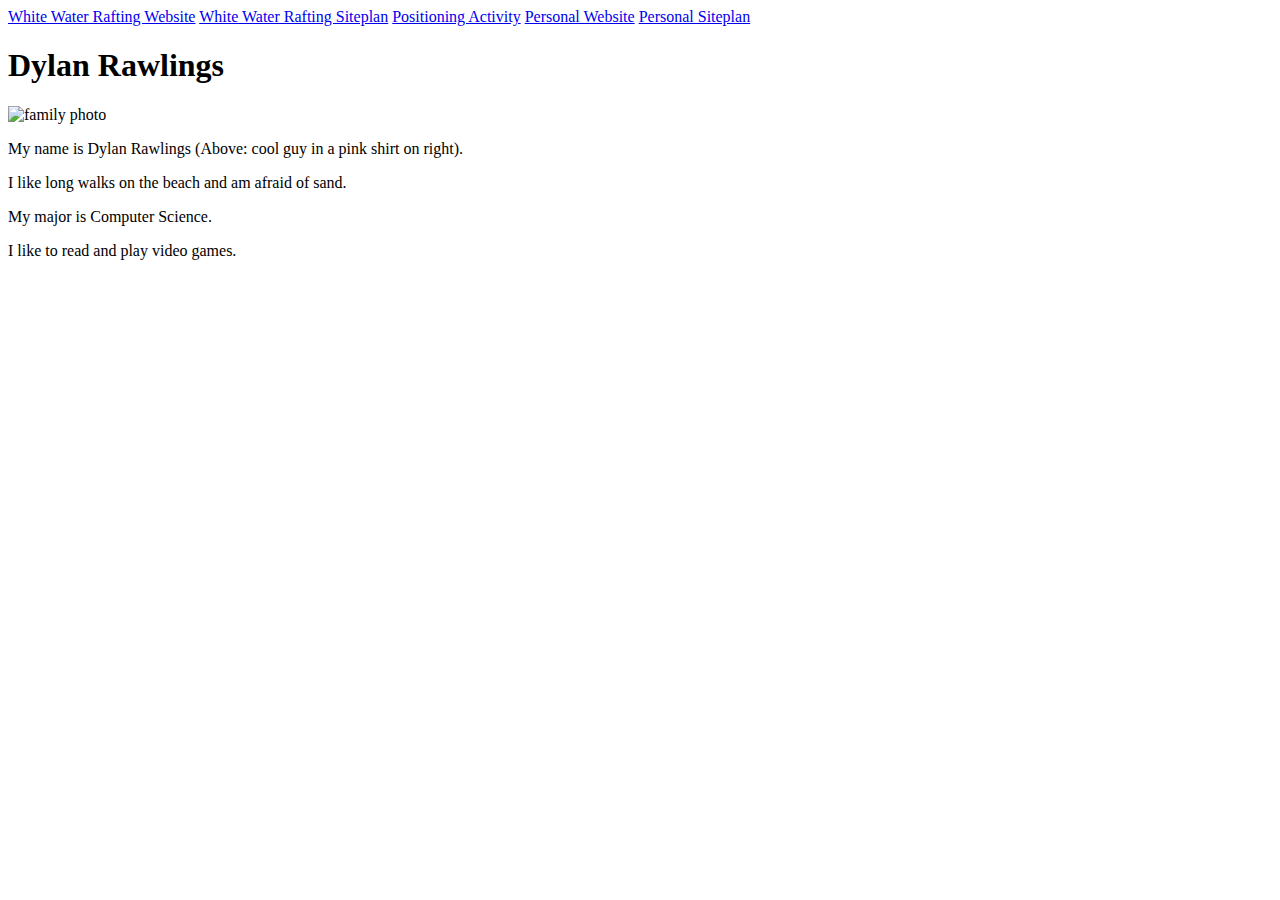
==== index.html @ 259614f5 "got rid amongus" ====
<!DOCTYPE html>
<html lang="en">
    <head>
        <meta charset="UTF-8">
        <meta name="viewport" content="width=device-width, initial-scale=1.0">
        <title>WDD130 | Home</title>
    </head>
    <body>
        <nav>
            <a href="wwr/index.html">White Water Rafting Website</a>
            <a href="wwr/site-plan-rafting.html">White Water Rafting Siteplan</a>
            <a href="positioning.html">Positioning Activity</a>
            <a href="#">Personal Website</a>
            <a href="#">Personal Siteplan</a>
        </nav>                 
        <h1>Dylan Rawlings</h1>
        <img src="family_photo.jpg" alt="family photo" width="900">
        <p>My name is Dylan Rawlings (Above: cool guy in a pink shirt on right).</p>
        <p>I like long walks on the beach and am afraid of sand.</p>
        <p>My major is Computer Science.</p>
        <p>I like to read and play video games.</p>
    </body>
</html>
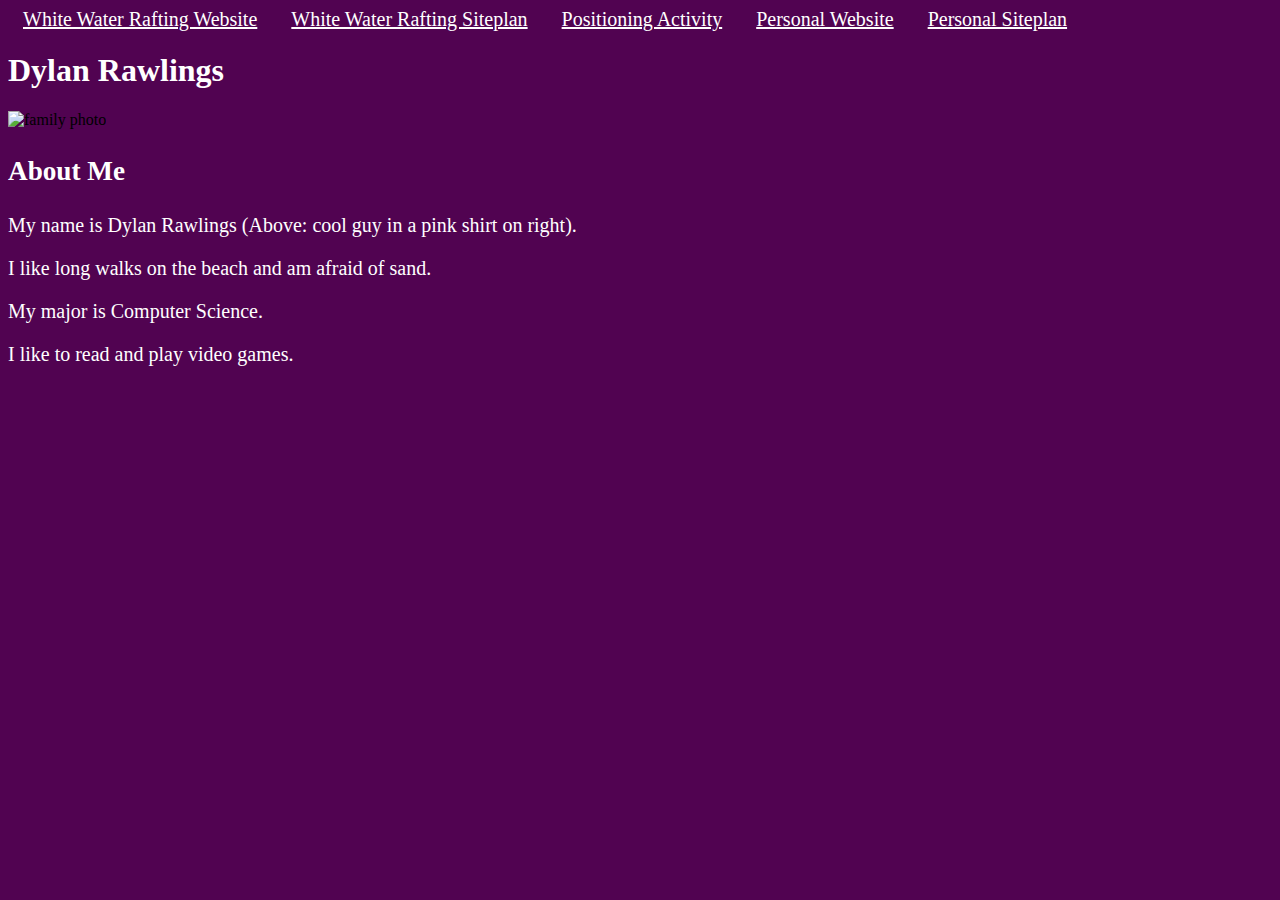
==== commit c78fd725: "added some css to my home page" ====
--- a/index.html
+++ b/index.html
@@ -4,20 +4,22 @@
         <meta charset="UTF-8">
         <meta name="viewport" content="width=device-width, initial-scale=1.0">
         <title>WDD130 | Home</title>
+        <link href="styles/styles.css" rel="stylesheet">
     </head>
     <body>
         <nav>
-            <a href="wwr/index.html">White Water Rafting Website</a>
-            <a href="wwr/site-plan-rafting.html">White Water Rafting Siteplan</a>
-            <a href="positioning.html">Positioning Activity</a>
-            <a href="#">Personal Website</a>
-            <a href="#">Personal Siteplan</a>
+            <a class="nav_link" href="wwr/index.html">White Water Rafting Website</a>
+            <a class="nav_link" href="wwr/site_plan_rafting.html">White Water Rafting Siteplan</a>
+            <a class="nav_link" href="positioning.html">Positioning Activity</a>
+            <a class="nav_link" href="#">Personal Website</a>
+            <a class="nav_link" href="#">Personal Siteplan</a>
         </nav>                 
-        <h1>Dylan Rawlings</h1>
-        <img src="family_photo.jpg" alt="family photo" width="900">
-        <p>My name is Dylan Rawlings (Above: cool guy in a pink shirt on right).</p>
-        <p>I like long walks on the beach and am afraid of sand.</p>
-        <p>My major is Computer Science.</p>
-        <p>I like to read and play video games.</p>
+        <h1 id="main_title">Dylan Rawlings</h1>
+        <img src="family_photo.jpg" alt="family photo">
+        <h3 id="sub_title">About Me</h3>
+        <p class="personal_paragraph">My name is Dylan Rawlings (Above: cool guy in a pink shirt on right).</p>
+        <p class="personal_paragraph">I like long walks on the beach and am afraid of sand.</p>
+        <p class="personal_paragraph">My major is Computer Science.</p>
+        <p class="personal_paragraph">I like to read and play video games.</p>
     </body>
 </html>--- a/styles/styles.css
+++ b/styles/styles.css
@@ -0,0 +1,27 @@
+body {
+    background-color: rgb(81, 3, 81);
+}
+
+.nav_link {
+    padding: 15px;
+    color: white;
+    font-size: 20px;
+}
+
+img {
+    width: 900px;
+}
+
+#main_title {
+    color: white;
+}
+
+#sub_title {
+    color: white;
+    font-size: 1.7em;
+}
+
+.personal_paragraph {
+    color: white;
+    font-size: 20px;
+}
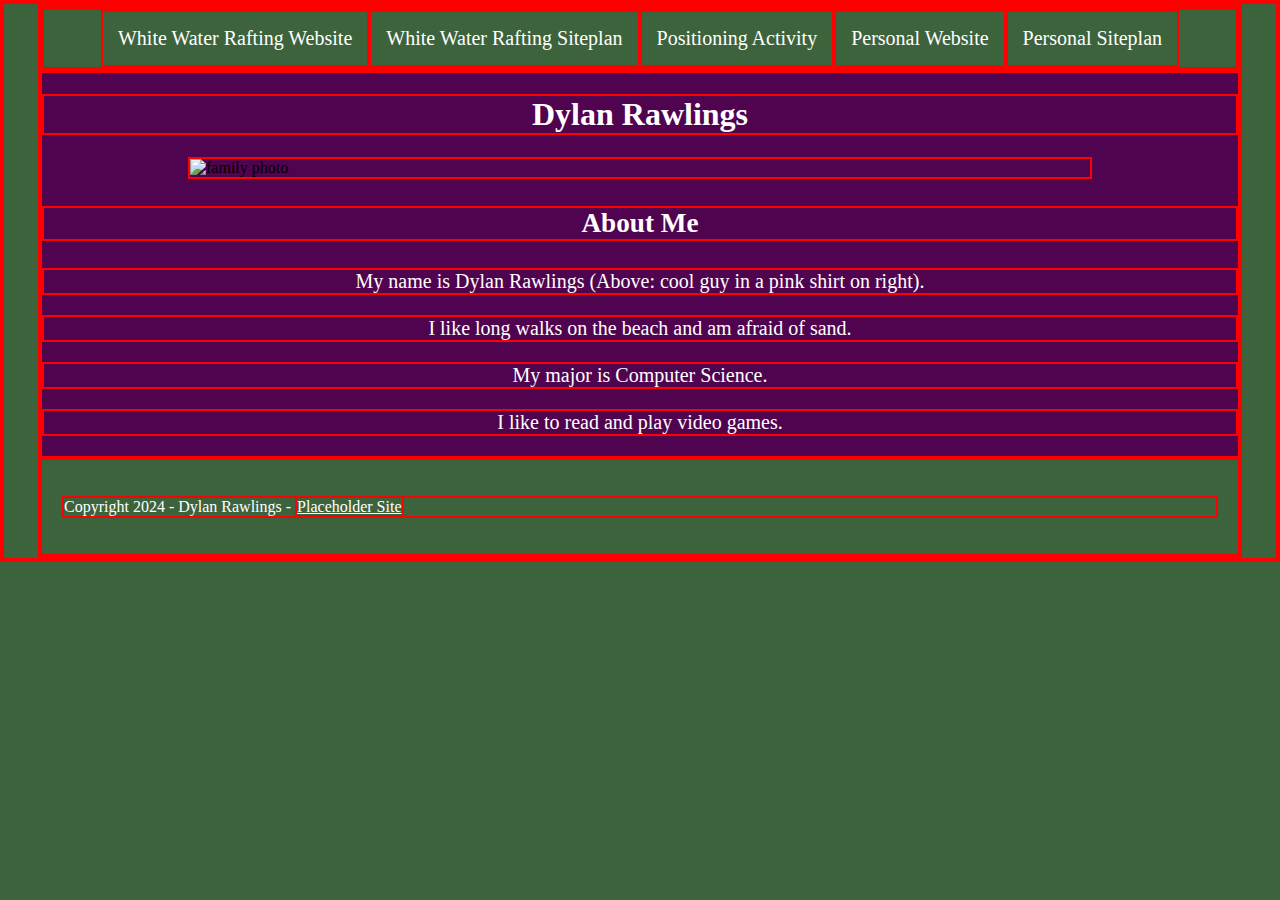
==== commit 05cee5a8: "added to personal index and the css for it" ====
--- a/index.html
+++ b/index.html
@@ -7,19 +7,28 @@
         <link href="styles/styles.css" rel="stylesheet">
     </head>
     <body>
-        <nav>
-            <a class="nav_link" href="wwr/index.html">White Water Rafting Website</a>
-            <a class="nav_link" href="wwr/site_plan_rafting.html">White Water Rafting Siteplan</a>
-            <a class="nav_link" href="positioning.html">Positioning Activity</a>
-            <a class="nav_link" href="#">Personal Website</a>
-            <a class="nav_link" href="#">Personal Siteplan</a>
-        </nav>                 
-        <h1 id="main_title">Dylan Rawlings</h1>
-        <img src="family_photo.jpg" alt="family photo">
-        <h3 id="sub_title">About Me</h3>
-        <p class="personal_paragraph">My name is Dylan Rawlings (Above: cool guy in a pink shirt on right).</p>
-        <p class="personal_paragraph">I like long walks on the beach and am afraid of sand.</p>
-        <p class="personal_paragraph">My major is Computer Science.</p>
-        <p class="personal_paragraph">I like to read and play video games.</p>
+        <div id="content">
+            <header>
+                <nav>
+                    <a class="nav_link" href="wwr/index.html">White Water Rafting Website</a>
+                    <a class="nav_link" href="wwr/site_plan_rafting.html">White Water Rafting Siteplan</a>
+                    <a class="nav_link" href="positioning.html">Positioning Activity</a>
+                    <a class="nav_link" href="#">Personal Website</a>
+                    <a class="nav_link" href="#">Personal Siteplan</a>
+                </nav>    
+            </header>             
+            <main>
+                <h1 id="main_title">Dylan Rawlings</h1>
+                <img src="family_photo.jpg" alt="family photo">
+                <h3 id="sub_title">About Me</h3>
+                <p class="personal_paragraph">My name is Dylan Rawlings (Above: cool guy in a pink shirt on right).</p>
+                <p class="personal_paragraph">I like long walks on the beach and am afraid of sand.</p>
+                <p class="personal_paragraph">My major is Computer Science.</p>
+                <p class="personal_paragraph">I like to read and play video games.</p>
+            </main>
+            <footer>
+                <p>Copyright 2024 - Dylan Rawlings - <a href="https://churchofjesuschrist.org" target="_blank">Placeholder Site</a></p>
+            </footer>
+        </div>
     </body>
 </html>--- a/styles/styles.css
+++ b/styles/styles.css
@@ -1,27 +1,55 @@
+* {
+    border: 2px solid red;
+}
 body {
-    background-color: rgb(81, 3, 81);
+    padding: 0;
+    margin: 0;
+    background-color: rgb(61, 99, 61);
 }
-
+#content {
+    max-width: 1200px;
+    margin: 0 auto;
+    background-color: rgb(80, 4, 80);
+}
+nav {
+    display: flex;
+    justify-content: center;
+    background-color: rgb(61, 99, 61);
+}
 .nav_link {
     padding: 15px;
-    color: white;
     font-size: 20px;
+    text-decoration: none;
+    text-align: center;
 }
-
 img {
     width: 900px;
+    display: block;
+    margin: 0 auto;
 }
-
+a {
+    color: white;
+}
+a:hover {
+    color: black;
+    background-color: white;
+}
 #main_title {
     color: white;
+    text-align: center;
 }
-
 #sub_title {
     color: white;
     font-size: 1.7em;
+    text-align: center;
 }
-
 .personal_paragraph {
     color: white;
     font-size: 20px;
+    text-align: center;
 }
+footer {
+    color: white;
+    padding: 20px;
+    background-color: rgb(61, 99, 61);
+}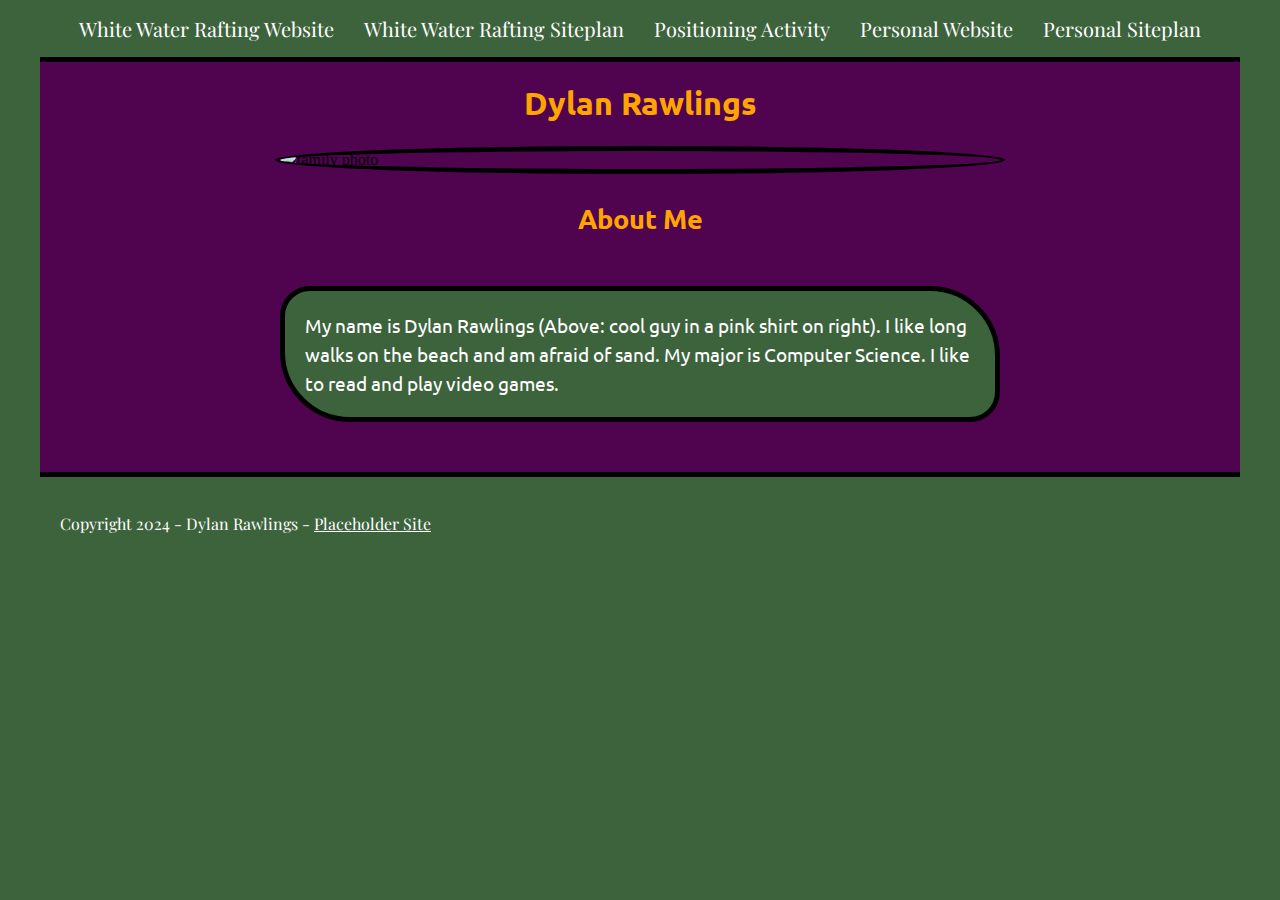
==== commit 049661f9: "added css to personal website index" ====
--- a/index.html
+++ b/index.html
@@ -21,10 +21,7 @@
                 <h1 id="main_title">Dylan Rawlings</h1>
                 <img src="family_photo.jpg" alt="family photo">
                 <h3 id="sub_title">About Me</h3>
-                <p class="personal_paragraph">My name is Dylan Rawlings (Above: cool guy in a pink shirt on right).</p>
-                <p class="personal_paragraph">I like long walks on the beach and am afraid of sand.</p>
-                <p class="personal_paragraph">My major is Computer Science.</p>
-                <p class="personal_paragraph">I like to read and play video games.</p>
+                <p class="personal_paragraph">My name is Dylan Rawlings (Above: cool guy in a pink shirt on right). I like long walks on the beach and am afraid of sand. My major is Computer Science. I like to read and play video games.</p>
             </main>
             <footer>
                 <p>Copyright 2024 - Dylan Rawlings - <a href="https://churchofjesuschrist.org" target="_blank">Placeholder Site</a></p>
--- a/styles/styles.css
+++ b/styles/styles.css
@@ -1,6 +1,4 @@
-* {
-    border: 2px solid red;
-}
+@import url('https://fonts.googleapis.com/css2?family=Playfair+Display&family=Ubuntu&display=swap');
 body {
     padding: 0;
     margin: 0;
@@ -15,6 +13,8 @@
     display: flex;
     justify-content: center;
     background-color: rgb(61, 99, 61);
+    font-family: "Playfair Display", Helvetica, sans-serif;
+    border-bottom: 5px solid black;
 }
 .nav_link {
     padding: 15px;
@@ -23,9 +23,11 @@
     text-align: center;
 }
 img {
-    width: 900px;
+    width: 60%;
     display: block;
     margin: 0 auto;
+    border: 5px solid black;
+    border-radius: 50%;
 }
 a {
     color: white;
@@ -35,21 +37,34 @@
     background-color: white;
 }
 #main_title {
-    color: white;
+    color: orange;
     text-align: center;
+    font-family: Ubuntu, Helvetica, sans-serif;
 }
 #sub_title {
-    color: white;
+    color: orange;
     font-size: 1.7em;
     text-align: center;
+    font-family: Ubuntu, Helvetica, sans-serif;
 }
 .personal_paragraph {
     color: white;
-    font-size: 20px;
-    text-align: center;
+    font-size: 1.2em;
+    font-family: Ubuntu, Helvetica, sans-serif;
+    width: 60%;
+    margin: 50px auto;
+    line-height: 1.5em;
+    padding: 20px;
+    background-color: rgb(61, 99, 61);
+    border: 5px solid black;
+    box-sizing: border-box;
+    border-radius: 30px 70px;
+
 }
 footer {
     color: white;
     padding: 20px;
     background-color: rgb(61, 99, 61);
+    font-family: "Playfair Display", Helvetica, sans-serif;
+    border-top: 5px solid black;
 }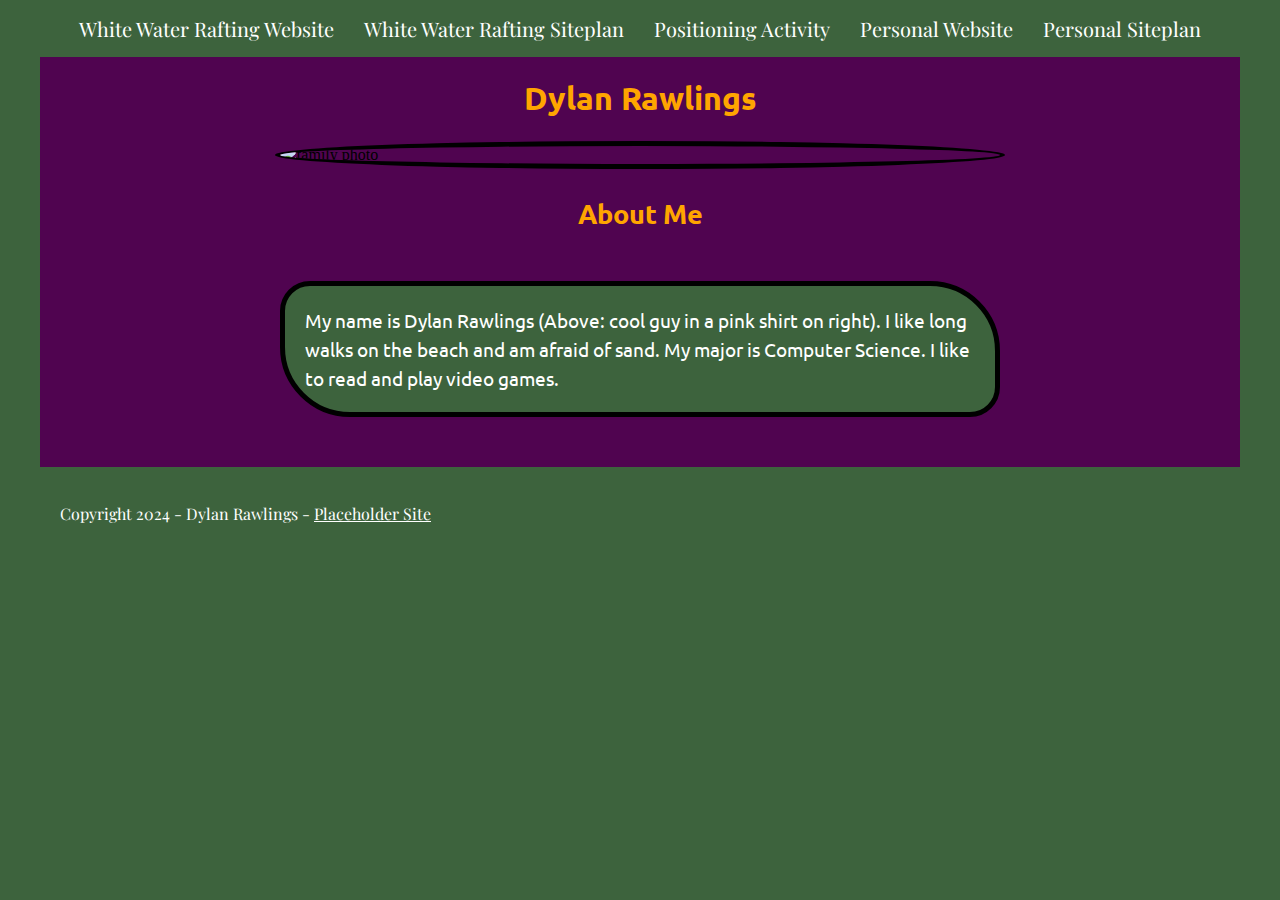
==== commit 49fb57d6: "animation practice" ====
--- a/index.html
+++ b/index.html
@@ -19,7 +19,7 @@
             </header>             
             <main>
                 <h1 id="main_title">Dylan Rawlings</h1>
-                <img src="family_photo.jpg" alt="family photo">
+                <img src="images/family_photo.jpg" alt="family photo">
                 <h3 id="sub_title">About Me</h3>
                 <p class="personal_paragraph">My name is Dylan Rawlings (Above: cool guy in a pink shirt on right). I like long walks on the beach and am afraid of sand. My major is Computer Science. I like to read and play video games.</p>
             </main>
--- a/styles/styles.css
+++ b/styles/styles.css
@@ -14,7 +14,6 @@
     justify-content: center;
     background-color: rgb(61, 99, 61);
     font-family: "Playfair Display", Helvetica, sans-serif;
-    border-bottom: 5px solid black;
 }
 .nav_link {
     padding: 15px;
@@ -66,5 +65,4 @@
     padding: 20px;
     background-color: rgb(61, 99, 61);
     font-family: "Playfair Display", Helvetica, sans-serif;
-    border-top: 5px solid black;
 }